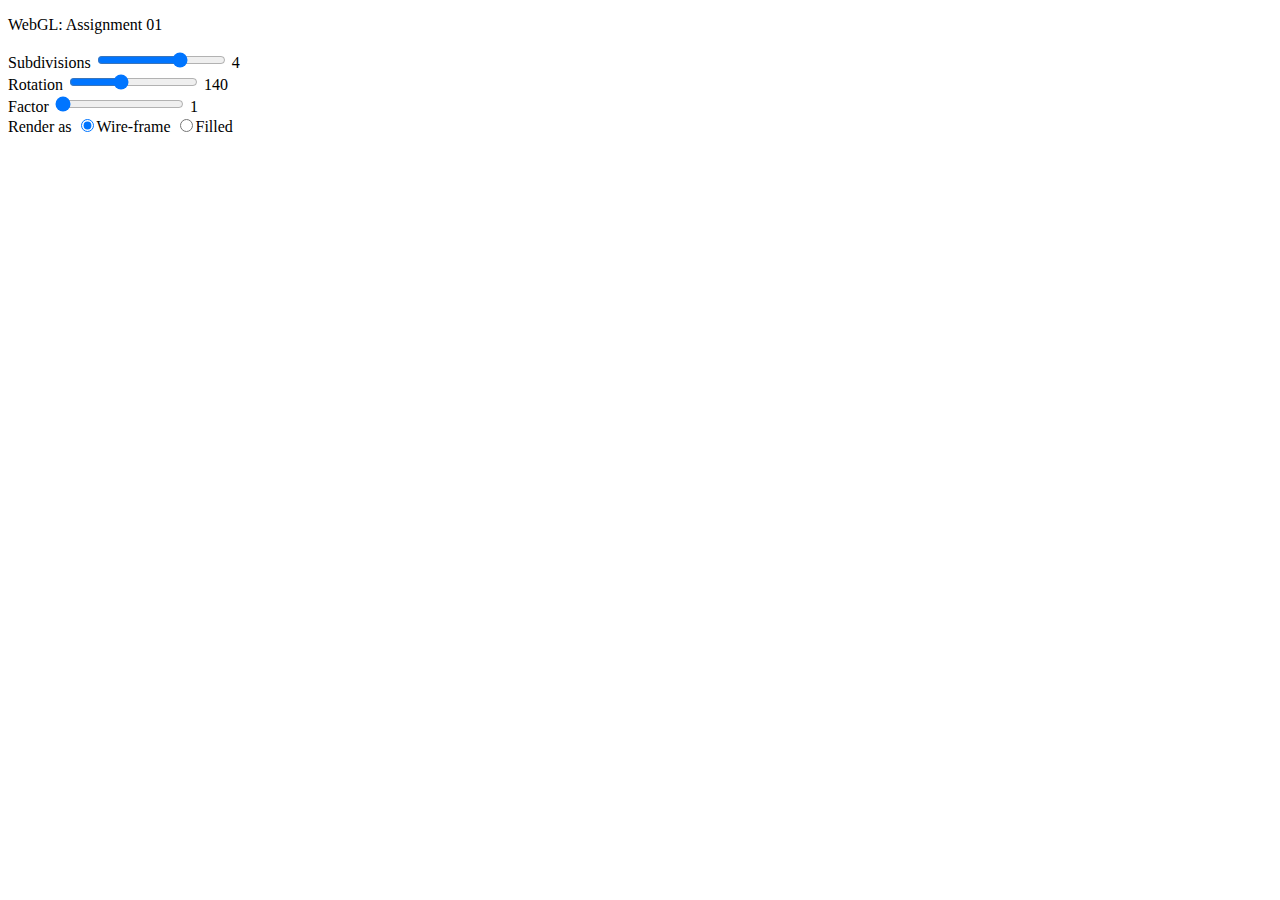
==== webgl/assignments/01.html @ f4dc1de5 "Project 01" ====
<!DOCTYPE html>
<html>
<head>
    <meta charset="utf-8">
    <title>Assignment 1</title>
    <script type="text/javascript" src="../common/webgl-utils.js"></script>
    <script type="text/javascript" src="../common/initShaders.js"></script>
    <script type="text/javascript" src="../common/MV.js"></script>
    <script type="text/javascript" src="01.js"></script>

    <script id="vertex-shader" type="x-shader/x-vertex">
        attribute vec4 vPosition;	// (x,y) position
        uniform float rotation;		// Rotation
        uniform float factor;		// Twist factor

        void main()
        {
			// Convert degrees to radians.
			float r = radians(rotation);
			
			// Extract (x,y) coordanants.
			float x = vPosition[0];
			float y = vPosition[1];
			
			// Calulate twist factor.
			float d = factor * sqrt(x * x + y * y);
			
			// Generate new (x,y) coordanants.
			float x_prime = x * cos(d * r) - y * sin(d * r);
			float y_prime = x * sin(d * r) + y * cos(d * r);
		
			gl_Position = vec4(x_prime, y_prime, vPosition[2], vPosition[3]);
        }
    </script>

    <script id="fragment-shader" type="x-shader/x-fragment">
        precision mediump float;

        void main()
        {
			gl_FragColor = vec4(0.0, 0.0, 1.0, 1.0);
        }
    </script>
</head>

<body>
    <div id="main">
		<p>WebGL: Assignment 01</p>
        <div id="controls">
			<div>
                <label>Subdivisions</label>
                <input id="subdivision" type="range" min="0" max="6" step="1" value="4" oninput="onSubdivide(value)" />
                <output id="subdivide_output">4</output>
            </div>
            <div>
                <label>Rotation</label>
                <input id="rotation" type="range" min="0" max="360" step="10" value="140" oninput="onRotate(value)" />
                <output id="rotation_output">140</output>
            </div>
            <div>
                <label>Factor</label>
                <input id="factor" type="range" min="1" max="25" step="1" value="1" oninput="onFactor(value)" />
                <output id="factor_output">1</output>
            </div>
			<div>
				<label>Render as<label>
				<input type="radio" name="render" id="render_wire" onchange="onRender(value)" checked>Wire-frame
				<input type="radio" name="render" id="render_fill" onchange="onRender(value)">Filled
			</div>
        </div>
        <div id="canvas">
            <canvas id="gl-canvas" width="500" height="500">Your browser does not support HTML5.</canvas>
        </div>
    </div>
</body>
</html>
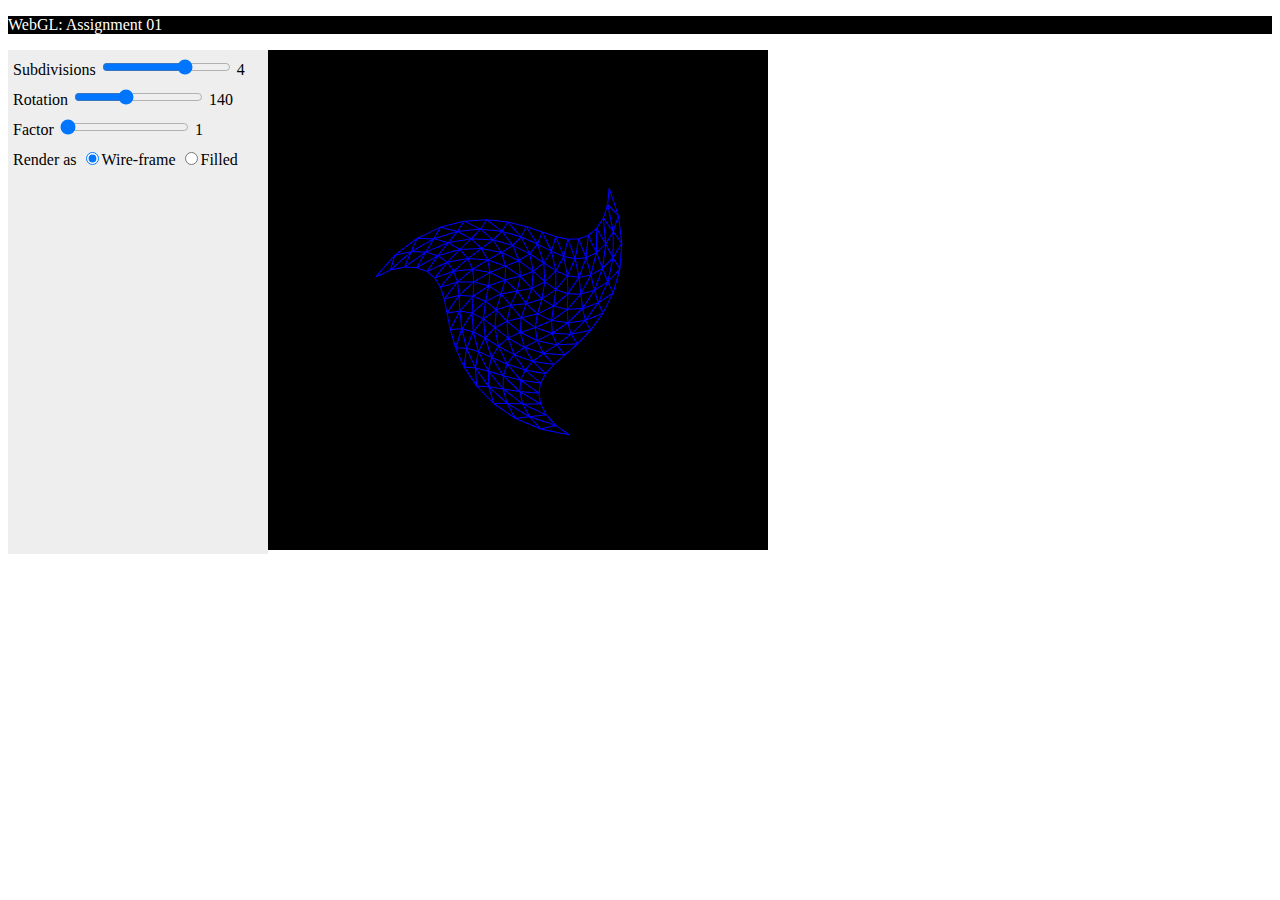
==== commit d8eb581e: "Add assignment #2. Improve layout of #1 to use the same CSS as #2." ====
--- a/webgl/assignments/01.html
+++ b/webgl/assignments/01.html
@@ -7,6 +7,7 @@
     <script type="text/javascript" src="../common/initShaders.js"></script>
     <script type="text/javascript" src="../common/MV.js"></script>
     <script type="text/javascript" src="01.js"></script>
+	<link rel="stylesheet" type="text/css" href="01.css" />
 
     <script id="vertex-shader" type="x-shader/x-vertex">
         attribute vec4 vPosition;	// (x,y) position
@@ -44,33 +45,35 @@
 </head>
 
 <body>
-    <div id="main">
+	<div id="header">
 		<p>WebGL: Assignment 01</p>
-        <div id="controls">
-			<div>
-                <label>Subdivisions</label>
-                <input id="subdivision" type="range" min="0" max="6" step="1" value="4" oninput="onSubdivide(value)" />
-                <output id="subdivide_output">4</output>
-            </div>
-            <div>
-                <label>Rotation</label>
-                <input id="rotation" type="range" min="0" max="360" step="10" value="140" oninput="onRotate(value)" />
-                <output id="rotation_output">140</output>
-            </div>
-            <div>
-                <label>Factor</label>
-                <input id="factor" type="range" min="1" max="25" step="1" value="1" oninput="onFactor(value)" />
-                <output id="factor_output">1</output>
-            </div>
-			<div>
-				<label>Render as<label>
-				<input type="radio" name="render" id="render_wire" onchange="onRender(value)" checked>Wire-frame
-				<input type="radio" name="render" id="render_fill" onchange="onRender(value)">Filled
-			</div>
-        </div>
-        <div id="canvas">
-            <canvas id="gl-canvas" width="500" height="500">Your browser does not support HTML5.</canvas>
-        </div>
-    </div>
+	</div>
+
+	<div id="controls">
+		<div>
+			<label>Subdivisions</label>
+            <input id="subdivision" type="range" min="0" max="6" step="1" value="4" oninput="onSubdivide(value)" />
+            <output id="subdivide_output">4</output>
+		</div>
+		<div>
+			<label>Rotation</label>
+			<input id="rotation" type="range" min="0" max="360" step="10" value="140" oninput="onRotate(value)" />
+            <output id="rotation_output">140</output>
+		</div>
+        <div>
+			<label>Factor</label>
+			<input id="factor" type="range" min="1" max="25" step="1" value="1" oninput="onFactor(value)" />
+			<output id="factor_output">1</output>
+		</div>
+		<div>
+			<label>Render as<label>
+			<input type="radio" name="render" id="render_wire" onchange="onRender(value)" checked>Wire-frame
+			<input type="radio" name="render" id="render_fill" onchange="onRender(value)">Filled
+		</div>
+	</div>
+	   
+	<div id="canvas">
+		<canvas id="gl-canvas" width="500" height="500">Your browser does not support HTML5.</canvas>
+	</div>
 </body>
 </html>
--- a/webgl/assignments/01.css
+++ b/webgl/assignments/01.css
@@ -0,0 +1,28 @@
+#header
+{
+	background-color: black;
+	color: white;
+	text-align: center
+	padding: 5px;
+}
+
+#controls
+{
+	display: table-cell;
+	min-width: 250px;
+	line-height: 30px;
+	background-color: #eeeeee;
+	padding: 5px;
+}
+
+#canvas
+{
+	display: table-cell;
+	width: 100%;
+	vertical-align: top;
+	/* border: 2px dotted blue; */
+}
+
+#gl-canvas
+{
+}
